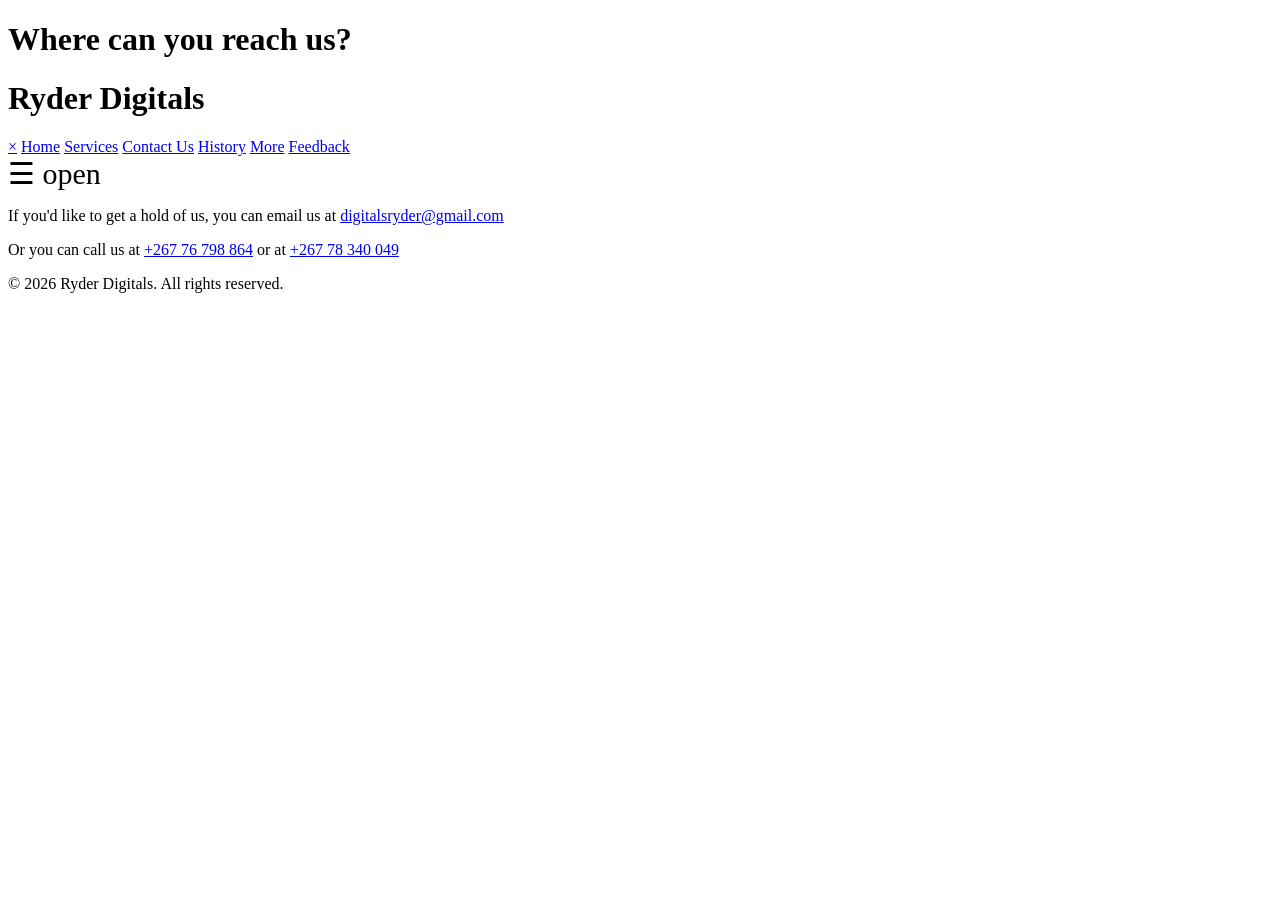
==== contact.html @ 004ad3e1 "Add files via upload" ====
<!DOCTYPE html>
<html lang="en">
<head>
    <meta charset="UTF-8">
    <meta name="viewport" content="width=device-width, initial-scale=1.0">
    <title>Contact Us</title>
    <link rel="stylesheet" href="styles.css">
     <style>
        body {
            background-image: url('digital marketing agency.jpg');
            background-repeat: no-repeat;
            background-size: cover;
        }
    </style>
    <link rel="icon" href="RYDER DIGITALS LOGOS.png" type="image/x-icon">
</head>
<body>
    <header>
        <h1>Where can you reach us?</h1>
       <div id="mySidenav" class="sidenav">
        <h1>Ryder Digitals</h1>
            <a href="javascript:void(0)" class="closebtn" onclick="closeNav()">&times;</a>
            <a href="index.html">Home</a>
            <a href="services.html">Services</a>
            <a href="contact.html">Contact Us</a>
            <a href="history.html">History</a>
            <a href="more.html">More</a>
            <a href="feedback.html">Feedback</a>
          </div>
          <span style="font-size:30px;cursor:pointer" onclick="openNav()">&#9776; open</span>
</header>
    </header>
     <div class="main">
    <p>If you'd like to get a hold of us, you can email us at <a href="mailto:digitalsryder@gmail.com">digitalsryder@gmail.com</a></p>
                                      <p>Or you can call us at <a href="tel:+26776798864">+267 76 798 864</a> or at <a href="tel:+26778340049">+267 78 340 049</a></p>
    </main>                                  
    <footer>
        <p>&copy; 2026 Ryder Digitals. All rights reserved.</p>
    </footer>
<script>
function openNav() {
  document.getElementById("mySidenav").style.width = "250px";
  document.getElementById("main").style.marginLeft = "250px";
}
function closeNav() {
  document.getElementById("mySidenav").style.width = "0";
  document.getElementById("main").style.marginLeft= "0";
}
</script>
</body>
</html>
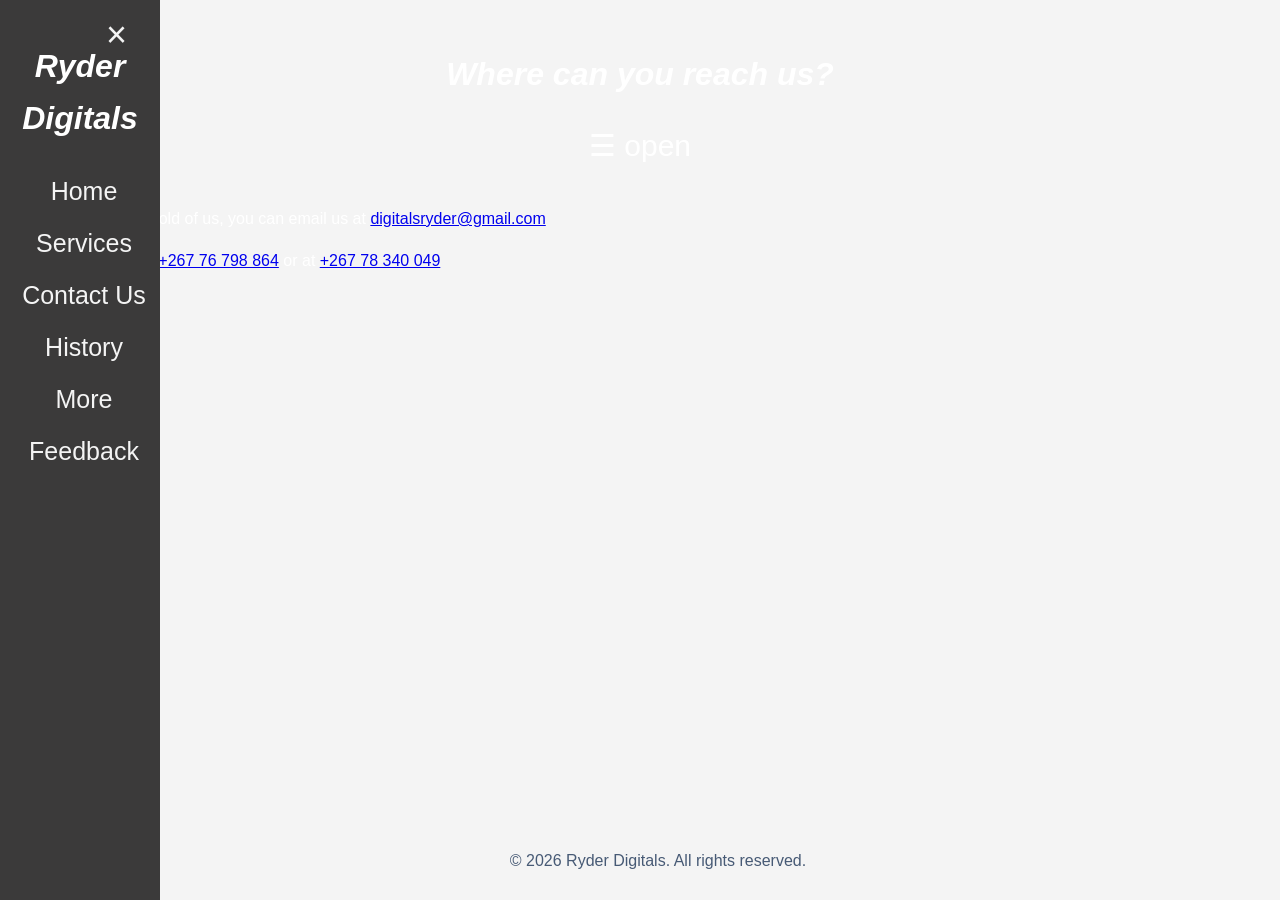
==== commit e7f4a45f: "Add files via upload" ====
--- a/contact.html
+++ b/contact.html
@@ -7,7 +7,7 @@
     <link rel="stylesheet" href="styles.css">
      <style>
         body {
-            background-image: url('digital marketing agency.jpg');
+            background-image: url('🚀 Grow Your Brand Online _ 📈 SEO, Ads, Social Media & More _ 🎯 Digital Marketing Tips & Tricks _.jpg');
             background-repeat: no-repeat;
             background-size: cover;
         }
--- a/styles.css
+++ b/styles.css
@@ -0,0 +1,128 @@
+body {
+    font-family: Arial, sans-serif;
+    color: white;
+    background-color: #f4f4f4;
+    line-height: 1.6;
+}
+
+header {
+    color: white;
+    padding: 20px;
+    text-align: center;
+}
+
+.sidenav {
+    height: 100%;
+    width: 160px;
+    position: fixed;
+    z-index: 1;
+    top: 0;
+    left: 0;
+    background-color: rgb(59, 58, 58);
+    overflow-x: hidden;
+    padding-top: 20px;
+    transition: 0.5s;
+}
+.sidenav a {
+    padding: 6px 8px 6px 16px;
+    text-decoration: none;
+    font-size: 25px;
+    color:#f4f4f4;
+    display: block;
+    transition: 0.3s;
+}
+.sidenav a:hover {
+    color: #475a75;
+}
+.sidenav .closebtn {
+    position: absolute;
+    top: 0;
+    right: 25px;
+    font-size: 36px;
+    margin-left: 50px;
+}
+
+header h1 {
+    font-style: italic;
+}
+
+#main {
+    color: #475a75;
+    transition: margin-left .5s;
+    padding: 20px; 
+}
+
+.main img {
+    max-width: 100%;
+    height: auto;
+    display: block;
+    border: 10px solid white;
+    border-radius: 15px;
+}
+
+footer {
+    color: #475a75;
+    text-align: center;
+    padding: 10px;
+    position: fixed;
+    width: 100%;
+    bottom: 0;
+}
+@media screen and (max-height: 450px) {
+  .sidenav {padding-top: 15px;}
+  .sidenav a {font-size: 18px;}
+}
+.btn {
+    padding: 10px 60 px;
+    background:#1d2d43;
+    border:0;
+    outline: none;
+    cursor:pointer;
+    font-size: 22px;
+    font-weight: 500;
+    border-radius: 30px;
+}
+.popup {
+    width: 400px;
+    background: #d4d2d2;
+    border-radius: 6px;
+    position:absolute;
+    top: 50%;
+    left: 50%;
+    transform: translate(-50%,-50%);
+    text-align: center;
+    padding: 0 30px 20px;
+    color: #090909;
+}
+.popup img {
+    width: 100px;
+    margin-top: -50px;
+    border-radius: 50%;
+    box-shadow: 0 2px 5px rgba(0,0,0,0.2);
+}
+.popup h2 {
+    font-size: 38px;
+    font-weight: 500;
+    margin: 30px 0 10px;
+}
+.popup button {
+    width: 100%;
+    margin-top: 50px;
+    padding: 10px 0;
+    background: #1d2d43;
+    color: #fff;
+    border: 0;
+    outline: none;
+    cursor: pointer;
+    font-size: 18px;
+    border-radius: 4px;
+    box-shadow: 0 5px 5px rgba(0,0,0,0.2);
+
+}
+.logo {
+   width: 250px;
+   height: auto;
+   position: fixed;
+   top: 10px;
+   right: 10px;
+}
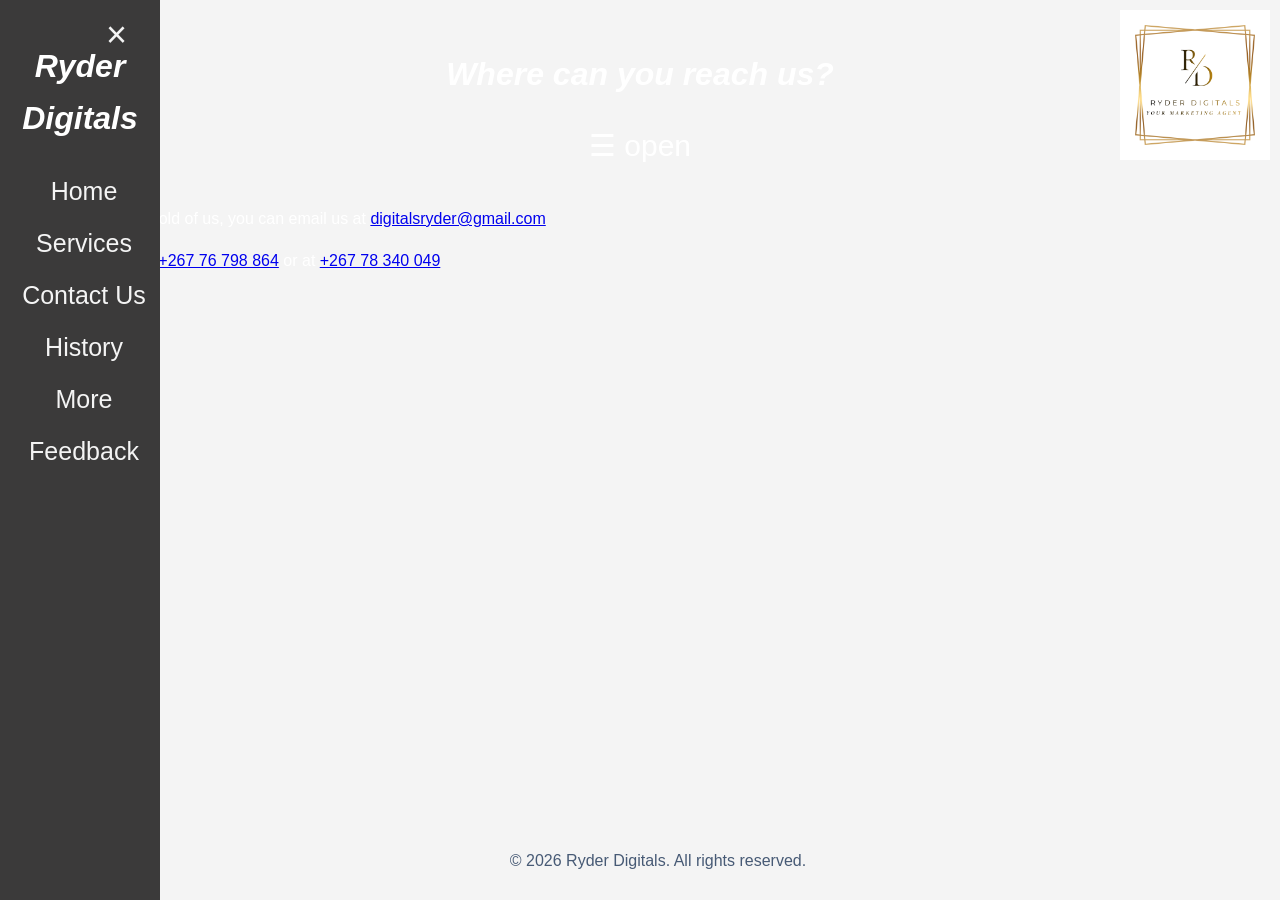
==== commit ebc7f4e6: "Add files via upload" ====
--- a/contact.html
+++ b/contact.html
@@ -28,6 +28,7 @@
             <a href="feedback.html">Feedback</a>
           </div>
           <span style="font-size:30px;cursor:pointer" onclick="openNav()">&#9776; open</span>
+           <img src="RYDER DIGITALS LOGOS.png" alt="Ryder Digitals Logo" class="logo">
 </header>
     </header>
      <div class="main">
--- a/styles.css
+++ b/styles.css
@@ -120,7 +120,7 @@
 
 }
 .logo {
-   width: 250px;
+   width: 150px;
    height: auto;
    position: fixed;
    top: 10px;
